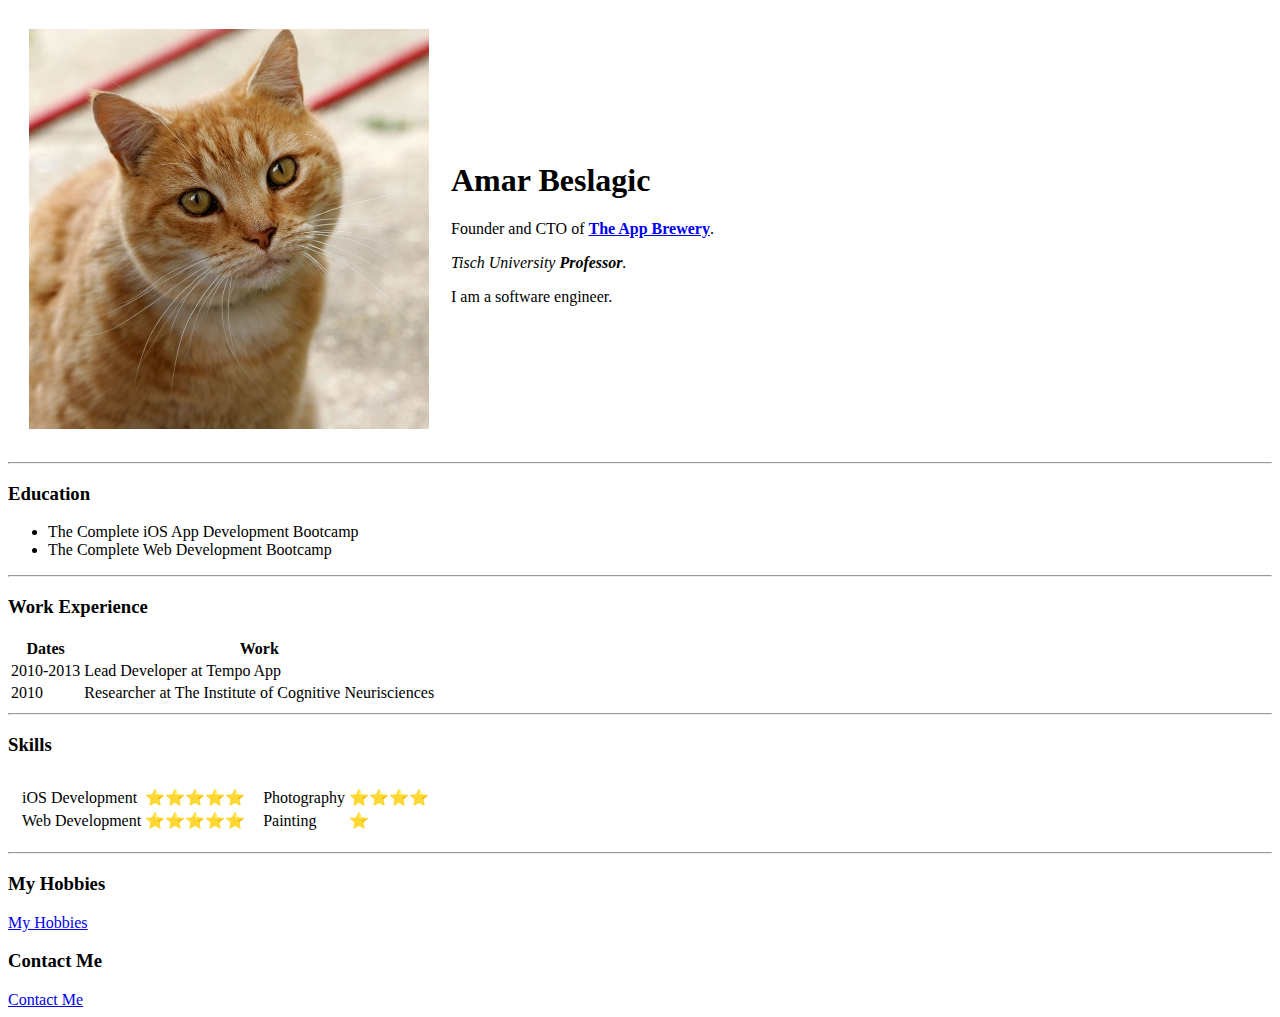
==== index.html @ b38548a3 "Add initial CV website files" ====
<!DOCTYPE html>
<html lang="en" dir="ltr">
  <head>
    <meta charset="utf-8">
    <title>Amar's Personal Site</title>
  </head>
  <body>
    <table cellspacing = "20">
      <tr>
        <td><img src="images/Cat03_croped.jpg" alt="Slika iz foldera"></td>
        <td><h1>Amar Beslagic</h1>
        <p>
          Founder and CTO of <strong><a href="https://appbrewery.com/">The App Brewery</a></strong>.
        </p>
        <p><em>Tisch University <strong> Professor</strong>.</em></p>
        <p>I am a software engineer.</p></td>
      </tr>
    </table>
    <!-- <img src="https://upload.wikimedia.org/wikipedia/commons/thumb/3/3a/Cat03.jpg/1025px-Cat03.jpg" alt="Slika mene kao maca, hahahha"> -->
    <hr>
    <h3>Education</h3>
    <ul>
      <li>The Complete iOS App Development Bootcamp</li>
      <li>The Complete Web Development Bootcamp</li>
    </ul>
    <hr>
    <h3>Work Experience</h3>

    <table>
      <thead>
        <tr>
          <th>Dates</th>
          <th>Work</th>
        </tr>
      </thead>
      <tbody>
        <tr>
          <td>2010-2013</td>
          <td>Lead Developer at Tempo App</td>
        </tr>
        <tr>
          <td>2010</td>
          <td>Researcher at The Institute of Cognitive Neurisciences</td>
        </tr>
      </tbody>
    </table>

    <hr>
    <h3>Skills</h3>
    <!-- Unutar tabele sa dva polja, stavljam dvije nove tabele, po jednu u svako kreirano polje -->
    <table cellspacing = "10">
      <tr>
        <td>
          <table>
            <tr>
              <td>iOS Development</td>
              <td>⭐⭐⭐⭐⭐</td>
            </tr>
            <tr>
              <td>Web Development</td>
              <td>⭐⭐⭐⭐⭐</td>
            </tr>
          </table>
        </td>
        <td>
          <table>
            <tr>
              <td>Photography</td>
              <td>⭐⭐⭐⭐</td>
            </tr>
            <tr>
              <td>Painting</td>
              <td>⭐</td>
            </tr>
          </table>
        </td>
      </tr>
    </table>

    <hr>
    <h3>My Hobbies</h3>
    <a href="hobbies.html">My Hobbies</a>
    <h3>Contact Me</h3>
    <a href="contactMe.html">Contact Me</a>
  </body>
</html>
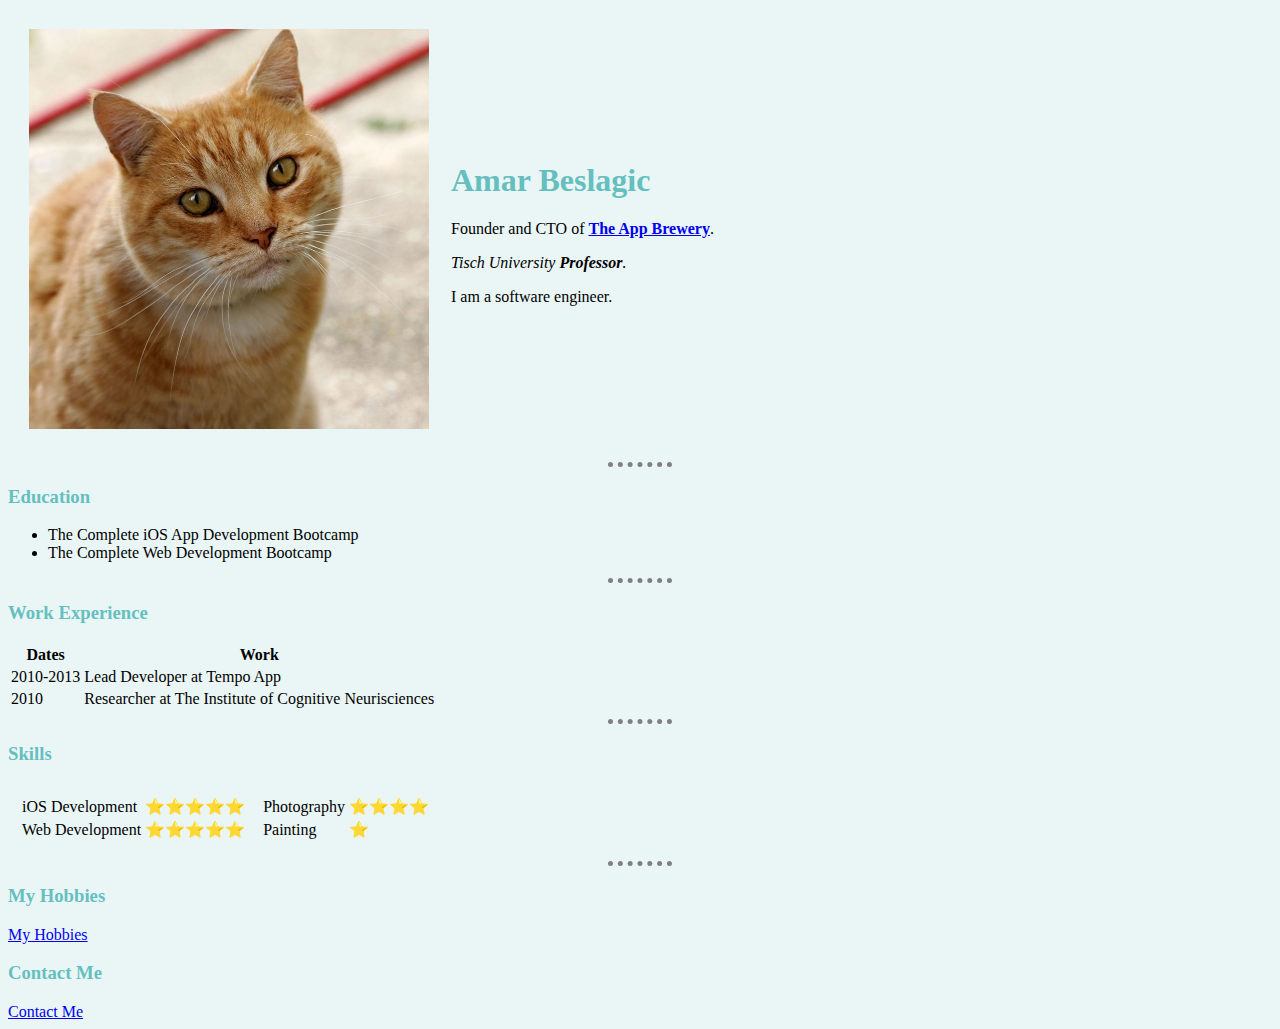
==== commit ca2d6653: "Chapter 4" ====
--- a/index.html
+++ b/index.html
@@ -1,12 +1,13 @@
-
-
-
 <!DOCTYPE html>
 <html lang="en" dir="ltr">
   <head>
     <meta charset="utf-8">
     <title>Amar's Personal Site</title>
+    <link rel="stylesheet" href="css/styles.css">
   </head>
+  
+  
+  <!-- <body style="background-color: #EAF6F6;"> -->
   <body>
     <table cellspacing = "20">
       <tr>
--- a/css/styles.css
+++ b/css/styles.css
@@ -0,0 +1,14 @@
+body{
+    background-color: #EaF6F6;
+  }
+
+  hr{
+    border-style: none;
+    border-color: grey;
+    border-top:5px dotted;
+    width: 5%;
+  }
+
+  h1, h3{
+    color : #66bfbf;
+  }